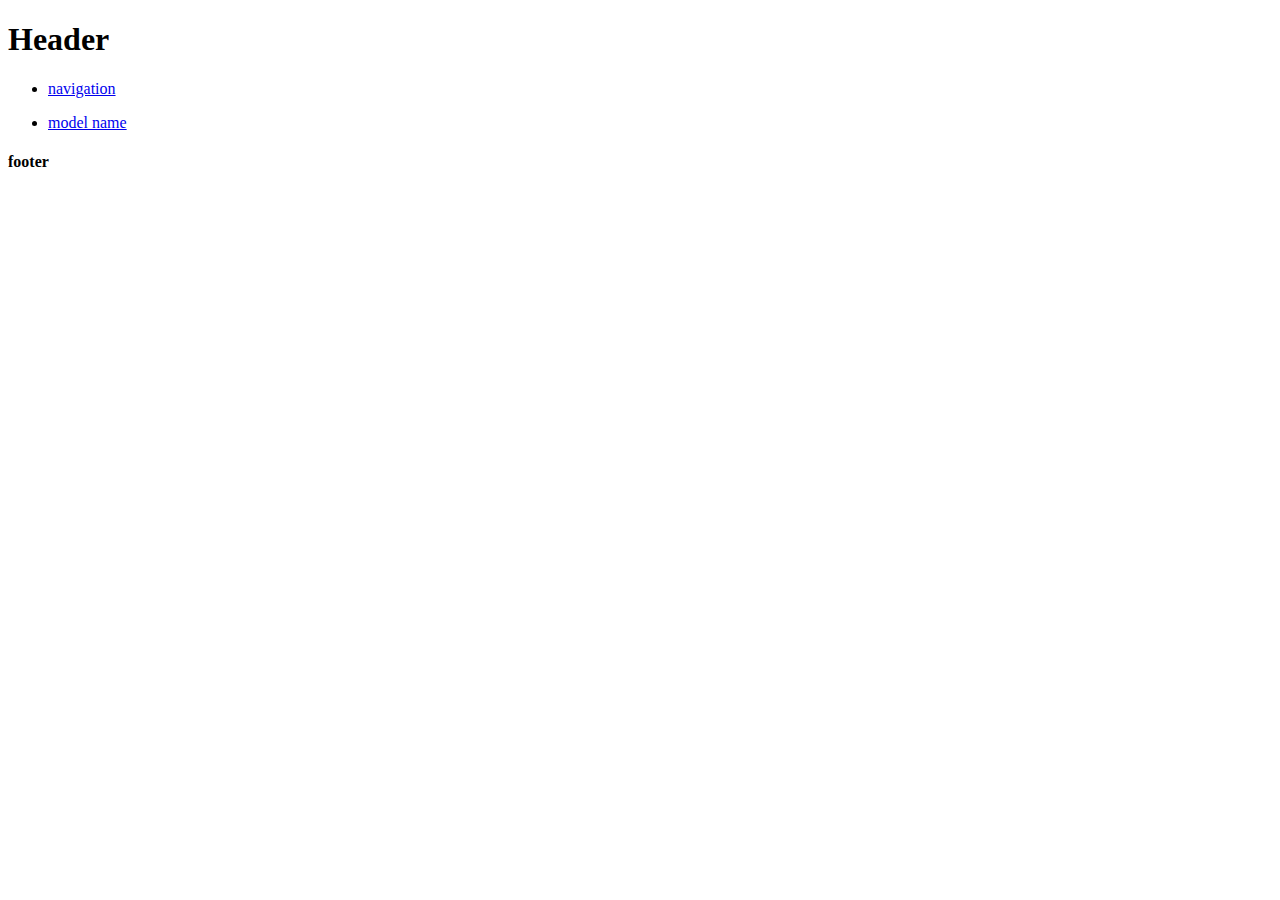
==== example-ui/resources/design.html @ cc82eef0 "Basic plumbing:" ====
<!DOCTYPE html>
<html lang="en">
  <body>
    <header>
      <h1>Header</h1>
      <ul id="navigation">
        <li class="nav-item"><a href="#">navigation</a></li>
      </ul>
    </header>
    <section id="models">
      <ul class="summary">
        <li class="model-summary-view summary-item"><a href="#">model name</a></li>
      </ul>
    </section>
    <footer>
      <h4>footer</h4>
    </footer>
  </body>
</html>
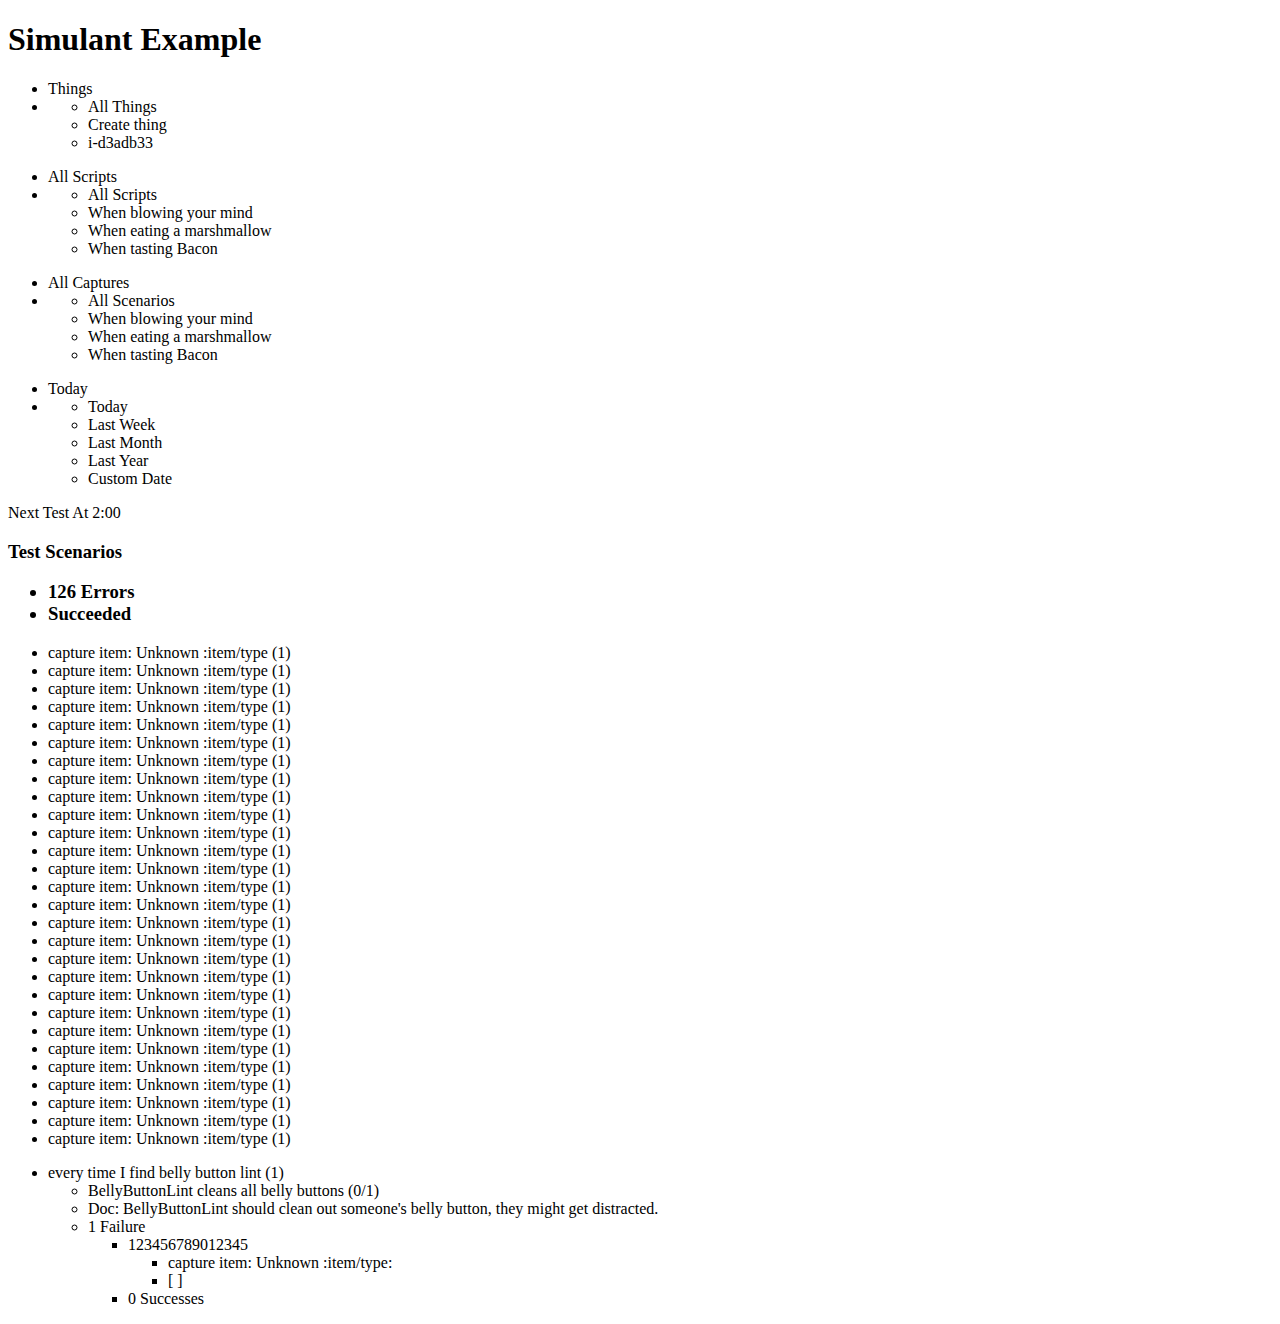
==== commit f9e5f8d3: "wip commit." ====
--- a/example-ui/resources/design.html
+++ b/example-ui/resources/design.html
@@ -1,19 +1,168 @@
-<!DOCTYPE html>
-<html lang="en">
+<!doctype html>
+<html>
+  <head>
+    <title>Simulant Design Sheet</title>
+    <link rel="stylesheet" href="css/1140.css" media="screen" type="text/css"/>
+    <link rel="stylesheet" href="css/screen.css" media="screen"
+          type="text/css"/>
+    <link rel="stylesheet" type="text/css" href="/css/custom.css" media="screen"/>
+  </head>
   <body>
-    <header>
-      <h1>Header</h1>
-      <ul id="navigation">
-        <li class="nav-item"><a href="#">navigation</a></li>
-      </ul>
-    </header>
-    <section id="models">
-      <ul class="summary">
-        <li class="model-summary-view summary-item"><a href="#">model name</a></li>
-      </ul>
-    </section>
-    <footer>
-      <h4>footer</h4>
-    </footer>
+    <script src="/js/app.js" type="text/javascript"></script>
+    <div id="root">
+      <div class="topbar">
+        <h1>Simulant Example</h1>
+      </div>
+      <div class="filter" id="filterBar">
+        <div class="container12">
+          <div class="row">
+            <div class="column3" id="filterElement">
+              <ul class="multiselect">
+                <li class="title">Things</li>
+                <li class="options">
+                  <ul>
+                    <li class="selected all">All Things</li>
+                    <li class="actionNew">Create thing</li>
+                    <li>i-d3adb33</li>
+                  </ul>
+                </li>
+              </ul>
+            </div>
+            <div class="column3" id="scriptsList">
+              <ul class="multiselect">
+                <li class="title">All Scripts</li>
+                <li class="options">
+                  <ul>
+                    <li class="selected">All Scripts</li>
+                    <li class="selected">When blowing your mind</li>
+                    <li>When eating a marshmallow</li>
+                    <li>When tasting Bacon</li>
+                  </ul>
+                </li>
+              </ul>
+            </div>
+            <div class="column3">
+              <ul class="multiselect">
+                <li class="title">All Captures</li>
+                <li class="options">
+                  <ul>
+                    <li class="selected">All Scenarios</li>
+                    <li class="selected">When blowing your mind</li>
+                    <li>When eating a marshmallow</li>
+                    <li>When tasting Bacon</li>
+                  </ul>
+                </li>
+              </ul>
+            </div>
+            <div class="column3">
+              <ul class="select">
+                <li class="title">Today</li>
+                <li class="options">
+                  <ul>
+                    <li class="selected">Today</li>
+                    <li>Last Week</li>
+                    <li>Last Month</li>
+                    <li>Last Year</li>
+                    <li>Custom Date</li>
+                  </ul>
+                </li>
+              </ul>
+            </div>
+          </div>
+        </div>
+      </div>
+      <div class="container12">
+        <div class="row">
+          <div id="sum-of-totals" class="column3">
+          </div>
+          <div id="sum-of-failures" class="column3">
+          </div>
+          <div id="sum-of-successes" class="column3">
+          </div>
+          <div class="column3">
+            <div class="stat">
+              <span class="label">Next Test At</span>
+              <span class="value">2:00</span>
+            </div>
+          </div>
+        </div>
+        <div class="row">
+          <div class="column12 chart">
+            <div id="d3-canvas"></div>
+          </div>
+        </div>
+        <div class="row">
+          <div class="column12">
+            <h3 class="section-title">
+              Test Scenarios
+              <div style="display:inline;" id="description-selector">
+                <ul class="pill-tabs">
+                  <li class="active">
+                    <span class="error badge">126</span>
+                    Errors
+                  </li>
+                  <li>Succeeded</li>
+                </ul>
+              </div>
+            </h3>
+          </div>
+
+          <div id="description-labels" class="inspector">
+            <div id="item-list">
+              <ul class="menu column4 omega">
+                <li class="active">capture item: Unknown :item/type (1)</li>
+                <li>capture item: Unknown :item/type (1)</li>
+                <li>capture item: Unknown :item/type (1)</li>
+                <li>capture item: Unknown :item/type (1)</li>
+                <li>capture item: Unknown :item/type (1)</li>
+                <li>capture item: Unknown :item/type (1)</li>
+                <li>capture item: Unknown :item/type (1)</li>
+                <li>capture item: Unknown :item/type (1)</li>
+                <li>capture item: Unknown :item/type (1)</li>
+                <li>capture item: Unknown :item/type (1)</li>
+                <li>capture item: Unknown :item/type (1)</li>
+                <li>capture item: Unknown :item/type (1)</li>
+                <li>capture item: Unknown :item/type (1)</li>
+                <li>capture item: Unknown :item/type (1)</li>
+                <li>capture item: Unknown :item/type (1)</li>
+                <li>capture item: Unknown :item/type (1)</li>
+                <li>capture item: Unknown :item/type (1)</li>
+                <li>capture item: Unknown :item/type (1)</li>
+                <li>capture item: Unknown :item/type (1)</li>
+                <li>capture item: Unknown :item/type (1)</li>
+                <li>capture item: Unknown :item/type (1)</li>
+                <li>capture item: Unknown :item/type (1)</li>
+                <li>capture item: Unknown :item/type (1)</li>
+                <li>capture item: Unknown :item/type (1)</li>
+                <li>capture item: Unknown :item/type (1)</li>
+                <li>capture item: Unknown :item/type (1)</li>
+                <li>capture item: Unknown :item/type (1)</li>
+                <li>capture item: Unknown :item/type (1)</li>
+              </ul>
+            </div>
+            <div id="item-details" class="details column8 alpha omega">
+              <ul class="group">
+                <li>every time I find belly button lint (1)</li>
+                <ul class="group">
+                  <li>BellyButtonLint cleans all belly buttons (0/1)</li>
+                  <li>Doc: BellyButtonLint should clean out someone's belly button, they might get distracted.</li>
+                </ul>
+                <ul class="group">
+                  <li class="failed">1 Failure</li>
+                  <ul class="group">
+                    <li>123456789012345</li>
+                    <ul class="group">
+                      <li>capture item: Unknown :item/type:</li>
+                      <li>[ ]</li>
+                    </ul>
+                    <li>0 Successes</li>
+                  </ul>
+                </ul>
+              </ul>
+            </div>
+          </div>
+        </div>
+      </div>
+    </div>
   </body>
 </html>
